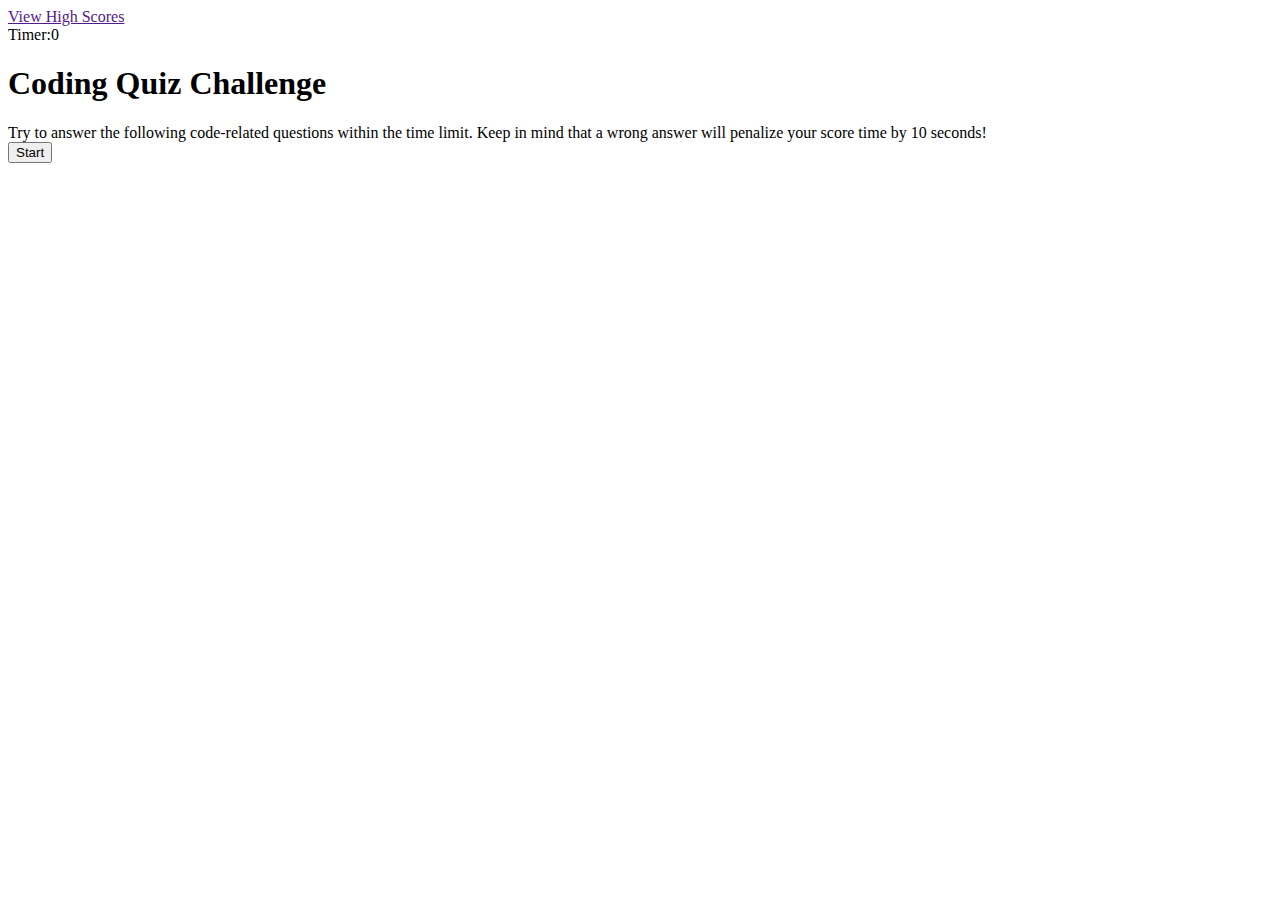
==== index.html @ 75f30622 "add sections to body" ====
<!DOCTYPE html>
<html lang="en">
  <head>
    <meta charset="UTF-8" />
    <meta http-equiv="X-UA-Compatible" content="IE=edge" />
    <meta name="viewport" content="width=device-width, initial-scale=1.0" />
    <title>Code Quiz</title>
    <link rel="stylesheet" href="assets/css/style.css" />
  </head>

  <body>
    <header>
      
      <!-- flex container -->
      <div class="header-flex-container">
        <!-- TODO add link to high scores page -->
        <div><a href="">View High Scores</a></div>
        <div>Timer:<span>0</span id="timer-span"></div>
      </div>
    </header>

    <div>
      <h1>Coding Quiz Challenge</h1>
      <div>
        Try to answer the following code-related questions within the time
        limit. Keep in mind that a wrong answer will penalize your score time by 10 seconds! 
      </div >
    </div>

    <div>
      <button id="start-quiz-button">Start</button>
    </div>
    <script src="assets/js/script.js"></script>
  </body>
</html>
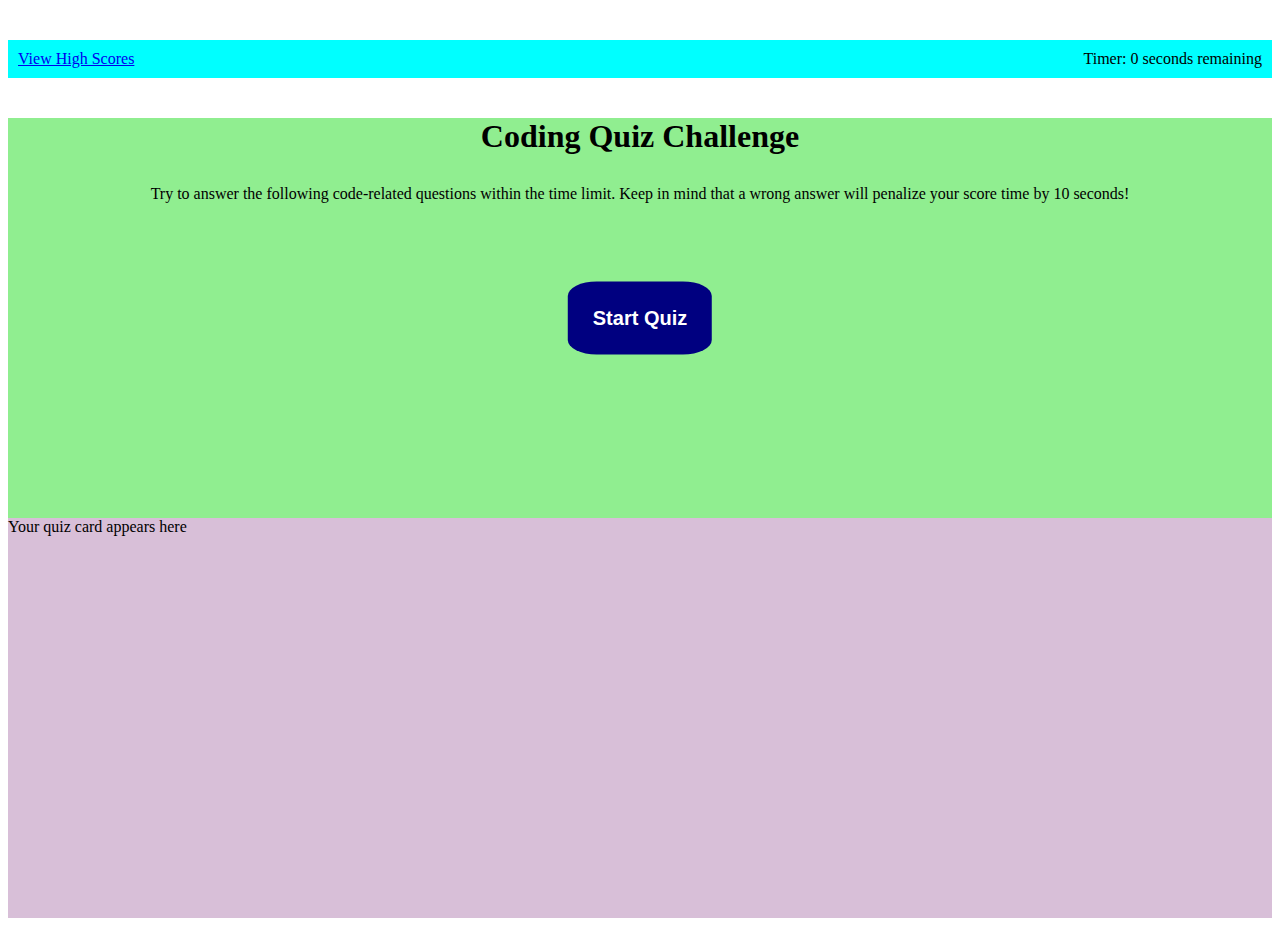
==== commit 468e7082: "add quiz container div and style" ====
--- a/index.html
+++ b/index.html
@@ -5,7 +5,7 @@
     <meta http-equiv="X-UA-Compatible" content="IE=edge" />
     <meta name="viewport" content="width=device-width, initial-scale=1.0" />
     <title>Code Quiz</title>
-    <link rel="stylesheet" href="assets/css/style.css" />
+    <link rel="stylesheet" type="text/css" href="assets/css/style.css" />
   </head>
 
   <body>
@@ -14,22 +14,27 @@
       <!-- flex container -->
       <div class="header-flex-container">
         <!-- TODO add link to high scores page -->
-        <div><a href="">View High Scores</a></div>
-        <div>Timer:<span>0</span id="timer-span"></div>
+        <div><a href="#">View High Scores</a></div>
+        <div>Timer: <span>0</span id="timer-span"> seconds remaining</div>
       </div>
     </header>
 
-    <div>
+    <div id="start-quiz-section" class="start-quiz-section">
       <h1>Coding Quiz Challenge</h1>
-      <div>
+      <div class="info">
         Try to answer the following code-related questions within the time
         limit. Keep in mind that a wrong answer will penalize your score time by 10 seconds! 
-      </div >
-    </div>
+      </div>
+      <div class="start-quiz-button-container">
+        <button class="start-quiz-button">Start Quiz</button>
+      </div>
+    </div >
 
-    <div>
-      <button id="start-quiz-button">Start</button>
-    </div>
+    <div class="quiz-container">Your quiz card appears here</div>
+
+   
+
+    
     <script src="assets/js/script.js"></script>
   </body>
 </html>
--- a/assets/css/style.css
+++ b/assets/css/style.css
@@ -0,0 +1,48 @@
+.header-flex-container {
+  background-color: aqua;
+  display: flex;
+  flex-wrap: wrap;
+  justify-content: space-between;
+  padding: 10px;
+  margin: 40px 0px;
+}
+
+.start-quiz-section {
+  background-color: lightgreen;
+  height: 400px;
+  text-align: center;
+  margin-top: 40px;
+  position: relative;
+}
+
+h1 {
+  text-align: center;
+}
+
+.info {
+  font-size: 16px;
+  margin: 30px 30px;
+  /* text-align: center; */
+}
+
+.start-quiz-button-container {
+  position: absolute;
+  top: 50%;
+  left: 50%;
+  transform: translate(-50%, -50%);
+}
+
+.start-quiz-button {
+  padding: 25px;
+  background-color: navy;
+  color: white;
+  border-radius: 20%;
+  font-size: 20px;
+  font-weight: bold;
+  border: none;
+}
+
+.quiz-container {
+  background-color: thistle;
+  height: 400px;
+}
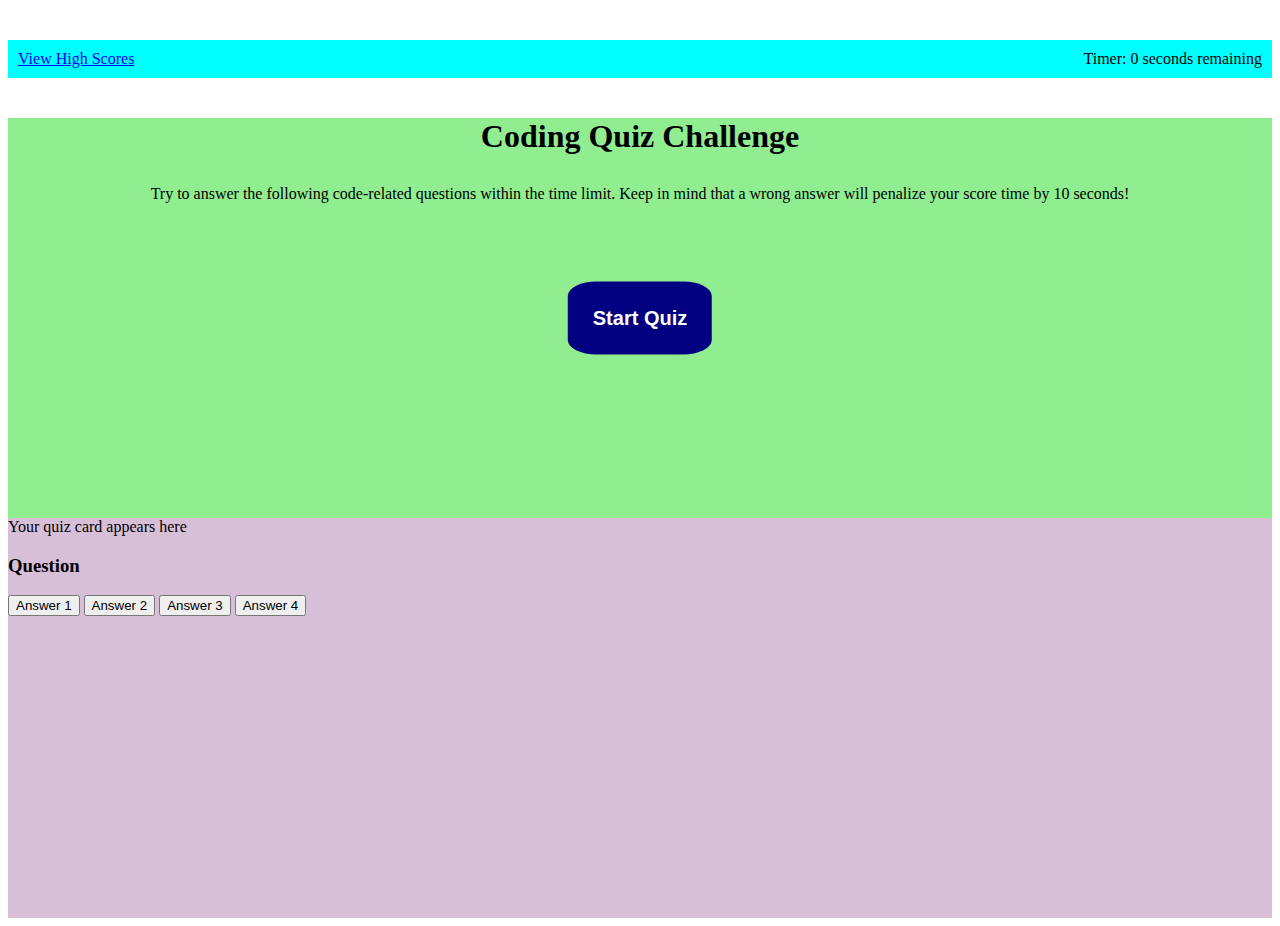
==== commit a54d0669: "add quiz card design" ====
--- a/index.html
+++ b/index.html
@@ -29,8 +29,15 @@
         <button class="start-quiz-button">Start Quiz</button>
       </div>
     </div >
-
-    <div class="quiz-container">Your quiz card appears here</div>
+    
+<!-- Quiz card div TODO questions and answers -->
+    <div class="quiz-container">Your quiz card appears here
+      <h3>Question</h3>
+      <button>Answer 1</button>
+      <button>Answer 2</button>
+      <button>Answer 3</button>
+      <button>Answer 4</button>
+    </div>
 
    
 
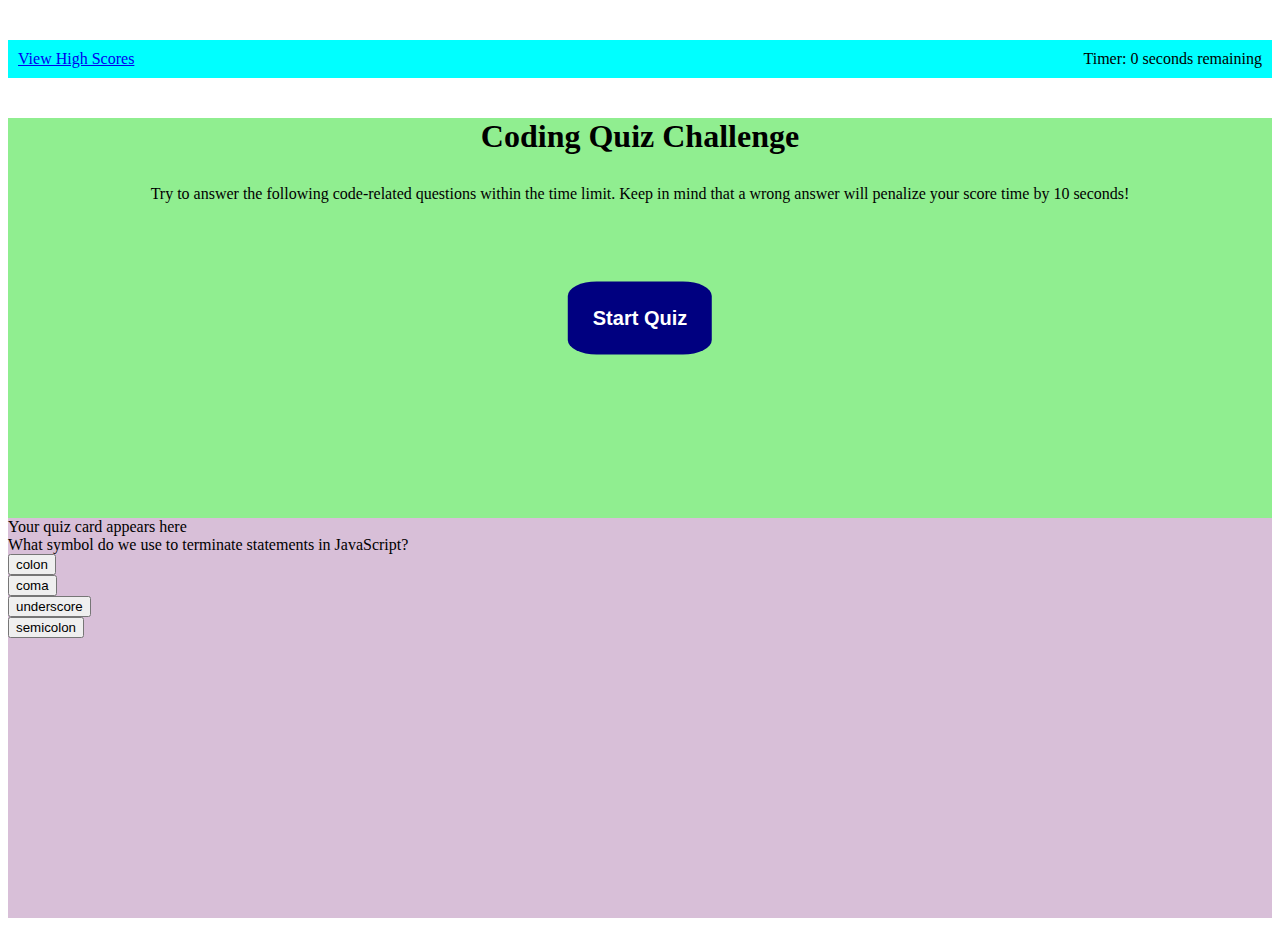
==== commit b2aa0023: "add content to quiz card" ====
--- a/index.html
+++ b/index.html
@@ -26,17 +26,27 @@
         limit. Keep in mind that a wrong answer will penalize your score time by 10 seconds! 
       </div>
       <div class="start-quiz-button-container">
-        <button class="start-quiz-button">Start Quiz</button>
+        <button id="start-quiz-button" class="start-quiz-button">Start Quiz</button>
       </div>
     </div >
-    
+
 <!-- Quiz card div TODO questions and answers -->
     <div class="quiz-container">Your quiz card appears here
-      <h3>Question</h3>
-      <button>Answer 1</button>
-      <button>Answer 2</button>
-      <button>Answer 3</button>
-      <button>Answer 4</button>
+      <div id ="question" data-answer="semicolon">
+      <h2->What symbol do we use to terminate statements in JavaScript?</h2>
+      </div>
+      <div>
+      <button data-answer ="colon">colon</button>
+      </div>
+      <div>
+      <button data-answer ="coma">coma</button>
+      </div>
+      <div>
+      <button data-answer="underscore">underscore</button>
+      </div>
+      <div>
+      <button data-answer="semicolon">semicolon</button>
+      </div>
     </div>
 
    
--- a/assets/css/style.css
+++ b/assets/css/style.css
@@ -45,4 +45,17 @@
 .quiz-container {
   background-color: thistle;
   height: 400px;
+  position: relative;
 }
+
+h3 {
+  text-align: center;
+  font-size: 20px;
+}
+
+.answers-container {
+  position: absolute;
+  top: 50%;
+  left: 50%;
+  transform: translate(-50%, -50%);
+}
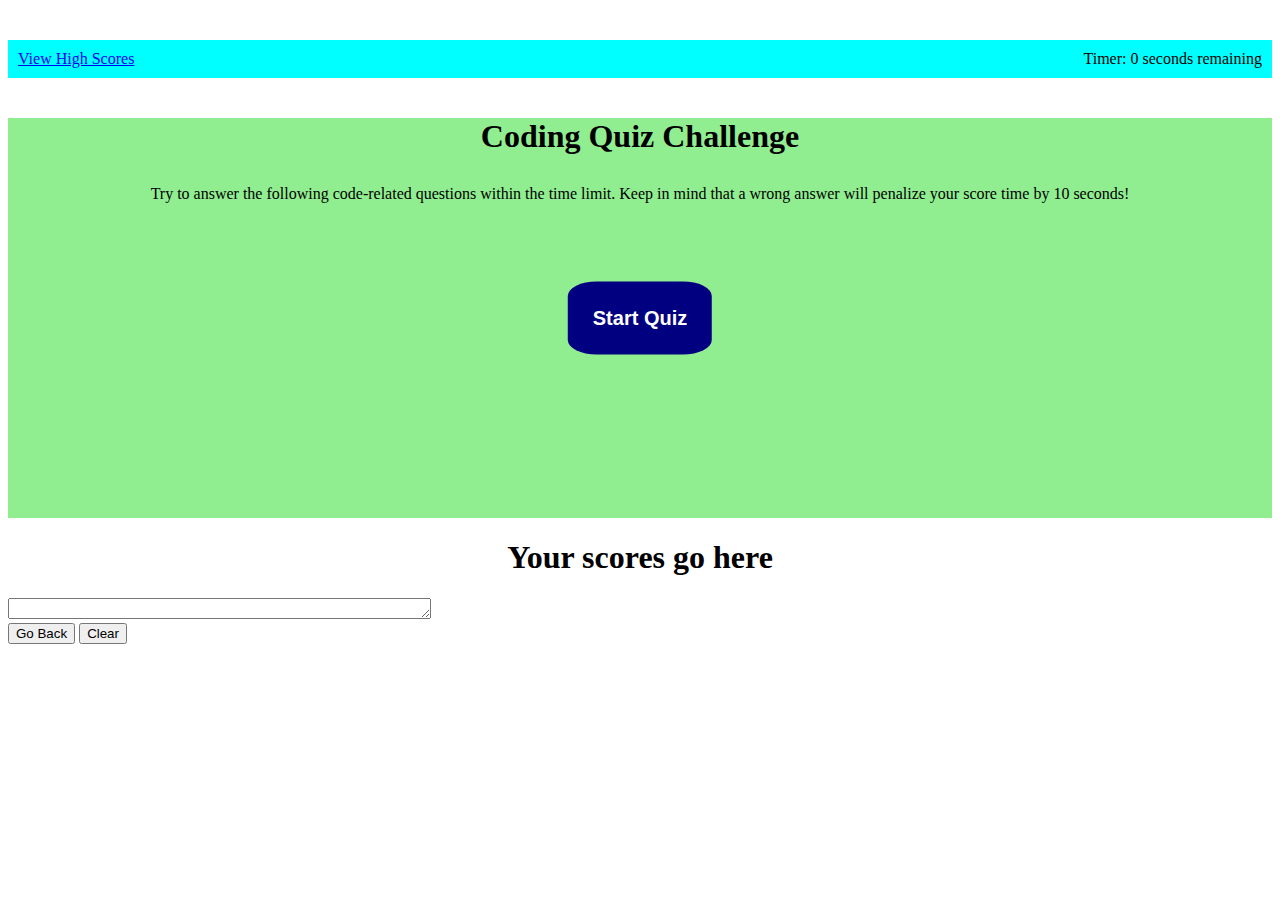
==== commit e182ac1f: "add form section and style" ====
--- a/index.html
+++ b/index.html
@@ -10,48 +10,62 @@
 
   <body>
     <header>
-      
       <!-- flex container -->
       <div class="header-flex-container">
         <!-- TODO add link to high scores page -->
         <div><a href="#">View High Scores</a></div>
-        <div>Timer: <span>0</span id="timer-span"> seconds remaining</div>
+        <div>Timer: <span id="timer-span">0</span> seconds remaining</div>
       </div>
     </header>
-
+    <!-- Start quiz section with start button -->
     <div id="start-quiz-section" class="start-quiz-section">
       <h1>Coding Quiz Challenge</h1>
       <div class="info">
         Try to answer the following code-related questions within the time
-        limit. Keep in mind that a wrong answer will penalize your score time by 10 seconds! 
+        limit. Keep in mind that a wrong answer will penalize your score time by
+        10 seconds!
       </div>
       <div class="start-quiz-button-container">
-        <button id="start-quiz-button" class="start-quiz-button">Start Quiz</button>
-      </div>
-    </div >
-
-<!-- Quiz card div TODO questions and answers -->
-    <div class="quiz-container">Your quiz card appears here
-      <div id ="question" data-answer="semicolon">
-      <h2->What symbol do we use to terminate statements in JavaScript?</h2>
-      </div>
-      <div>
-      <button data-answer ="colon">colon</button>
-      </div>
-      <div>
-      <button data-answer ="coma">coma</button>
-      </div>
-      <div>
-      <button data-answer="underscore">underscore</button>
-      </div>
-      <div>
-      <button data-answer="semicolon">semicolon</button>
+        <button id="start-quiz-button" class="start-quiz-button">
+          Start Quiz
+        </button>
       </div>
     </div>
 
-   
+    <!-- Quiz question card  -->
+    <!-- <div class="quiz-container">
+      Your quiz card appears here
+      <div id="question" data-answer="semicolon">
+        <h2>What symbol do we use to terminate statements in JavaScript?</h2>
+      </div>
+      <div>
+        <button data-answer="colon">colon</button>
+      </div>
+      <div>
+        <button data-answer="coma">coma</button>
+      </div>
+      <div>
+        <button data-answer="underscore">underscore</button>
+      </div>
+      <div>
+        <button data-answer="semicolon">semicolon</button>
+      </div>
+    </div> -->
+<div> 
 
+
+<div>
+    <form id="high-scores" >
+      <label for="high-scores-input"><h1>Your scores go here</h1></label>
+      <textarea id = "high-scores-input" class="input-box" name ="high-scores-input" rows ="1" cols="50"></textarea></form>
+      <div class="button-container">
+        <button id="go-back-button" class="button">Go Back</button>
+        <button id="clear-button" class="button">Clear</button>
+        </div>
+</div>             
+     
     
+
     <script src="assets/js/script.js"></script>
   </body>
 </html>
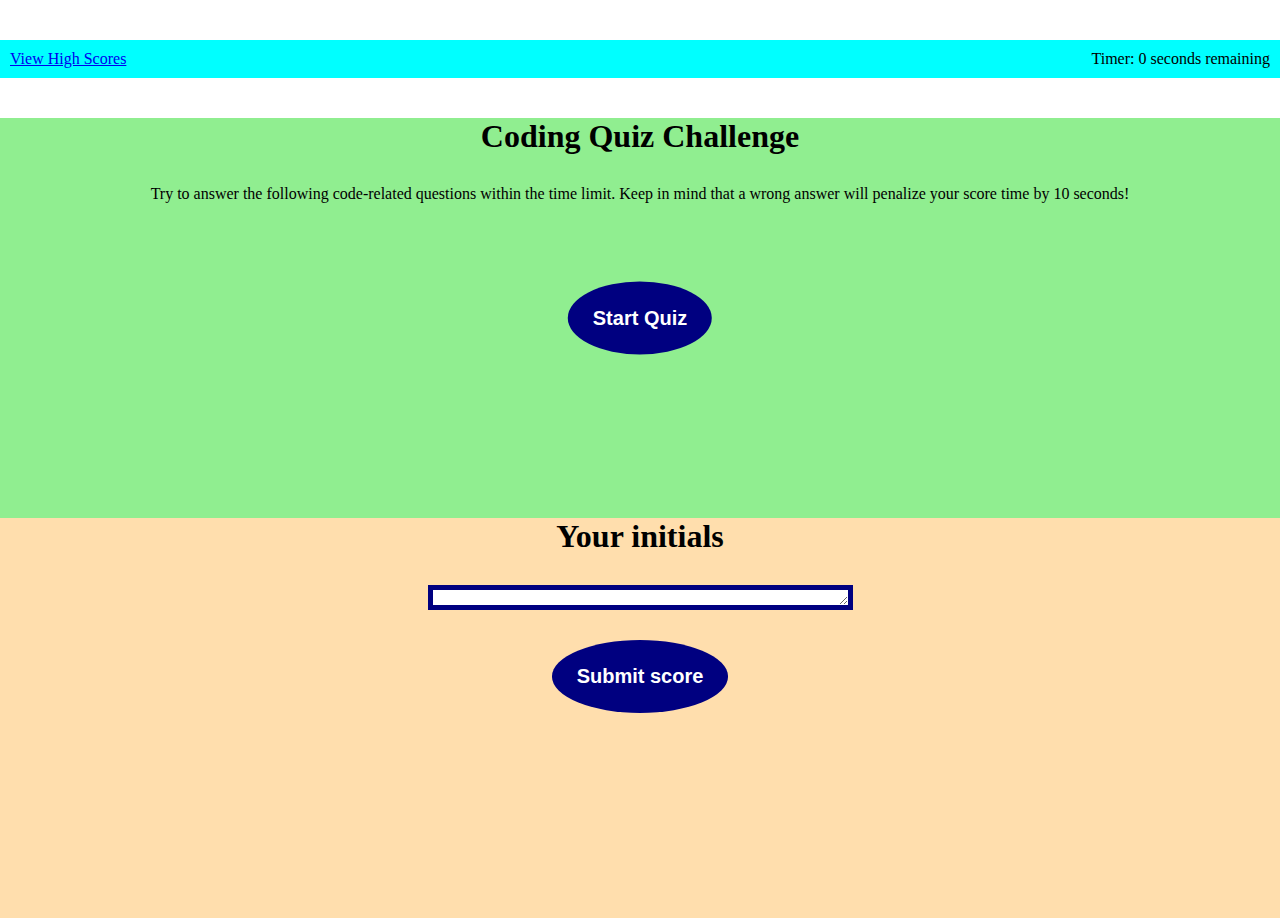
==== commit 4c3f5b06: "construct form" ====
--- a/index.html
+++ b/index.html
@@ -54,14 +54,12 @@
 <div> 
 
 
-<div>
+<div id ="form-container" class ="form-container">
     <form id="high-scores" >
-      <label for="high-scores-input"><h1>Your scores go here</h1></label>
+      <div></div>
+      <label for="high-scores-input"><h1>Your initials</h1></label>
       <textarea id = "high-scores-input" class="input-box" name ="high-scores-input" rows ="1" cols="50"></textarea></form>
-      <div class="button-container">
-        <button id="go-back-button" class="button">Go Back</button>
-        <button id="clear-button" class="button">Clear</button>
-        </div>
+      <div><button id = "submit-button" class = "submit-button">Submit score</button></div>
 </div>             
      
     
--- a/assets/css/style.css
+++ b/assets/css/style.css
@@ -1,3 +1,8 @@
+* {
+  margin: 0;
+  padding: 0;
+}
+
 .header-flex-container {
   background-color: aqua;
   display: flex;
@@ -36,7 +41,7 @@
   padding: 25px;
   background-color: navy;
   color: white;
-  border-radius: 20%;
+  border-radius: 100%;
   font-size: 20px;
   font-weight: bold;
   border: none;
@@ -59,3 +64,30 @@
   left: 50%;
   transform: translate(-50%, -50%);
 }
+
+.form-container {
+  background-color: navajowhite;
+  height: 400px;
+}
+
+.input-box {
+  border: solid navy 5px;
+  display: block;
+  margin-left: auto;
+  margin-right: auto;
+  margin-top: 30px;
+}
+
+.submit-button {
+  padding: 25px;
+  background-color: navy;
+  color: white;
+  border-radius: 100%;
+  font-size: 20px;
+  font-weight: bold;
+  border: none;
+  display: block;
+  margin-left: auto;
+  margin-right: auto;
+  margin-top: 30px;
+}
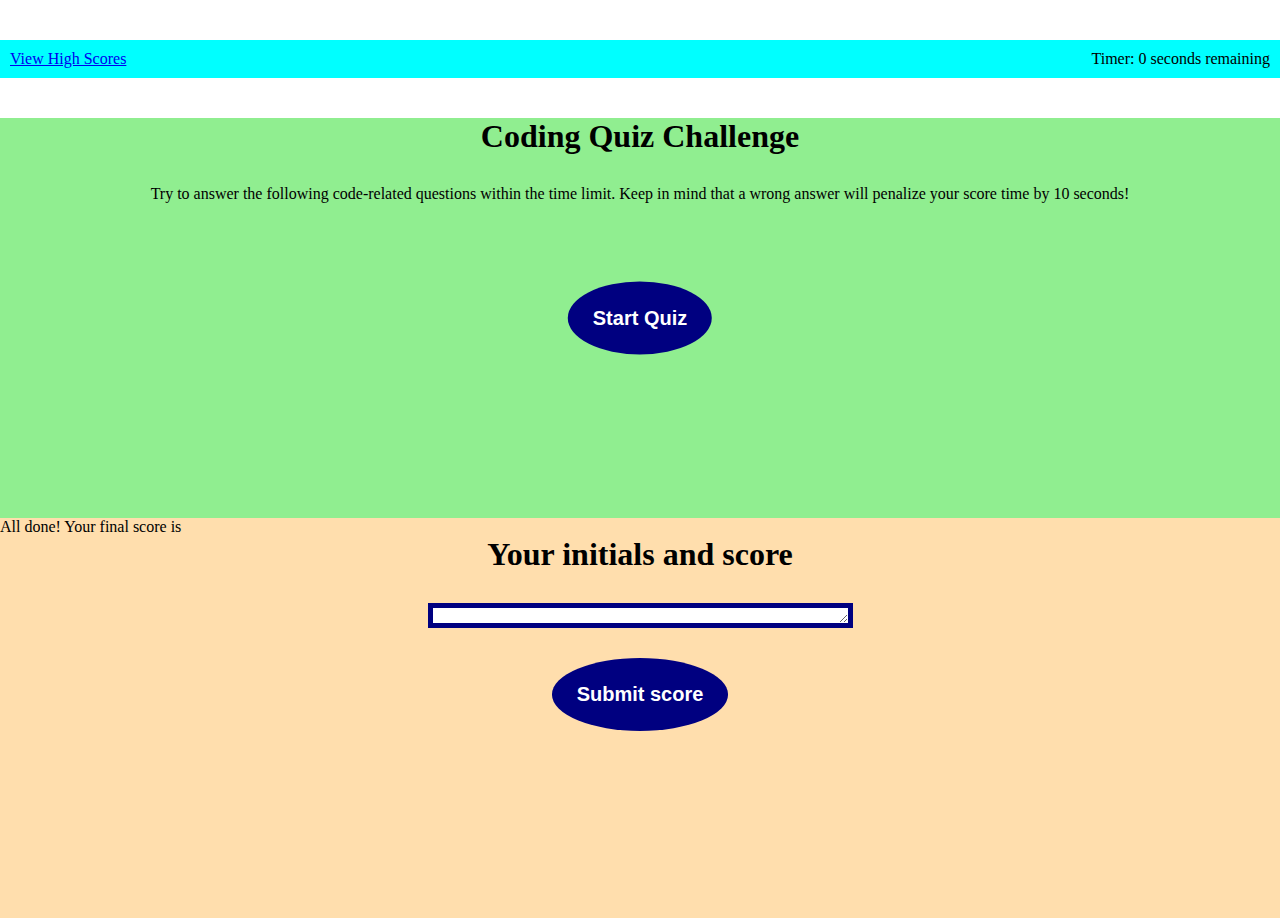
==== commit 0788f7f1: "comment out question section" ====
--- a/index.html
+++ b/index.html
@@ -9,14 +9,19 @@
   </head>
 
   <body>
+
+
+
     <header>
       <!-- flex container -->
       <div class="header-flex-container">
-        <!-- TODO add link to high scores page -->
-        <div><a href="#">View High Scores</a></div>
+        <div><a href="high-scores.html">View High Scores</a></div>
         <div>Timer: <span id="timer-span">0</span> seconds remaining</div>
       </div>
     </header>
+
+
+
     <!-- Start quiz section with start button -->
     <div id="start-quiz-section" class="start-quiz-section">
       <h1>Coding Quiz Challenge</h1>
@@ -33,8 +38,8 @@
     </div>
 
     <!-- Quiz question card  -->
-    <!-- <div class="quiz-container">
-      Your quiz card appears here
+    <!-- <div class="quiz-container" id="quiz-container">
+      
       <div id="question" data-answer="semicolon">
         <h2>What symbol do we use to terminate statements in JavaScript?</h2>
       </div>
@@ -55,12 +60,14 @@
 
 
 <div id ="form-container" class ="form-container">
-    <form id="high-scores" >
-      <div></div>
-      <label for="high-scores-input"><h1>Your initials</h1></label>
-      <textarea id = "high-scores-input" class="input-box" name ="high-scores-input" rows ="1" cols="50"></textarea></form>
-      <div><button id = "submit-button" class = "submit-button">Submit score</button></div>
-</div>             
+    
+      <div>All done! Your final score is <span id="score-span"></span></div>
+      <label for="high-scores-input"><h1>Your initials and score</h1></label>
+      <form id="score-form" >
+       <textarea id = "initials-input" class="input-box" name ="high-scores-input" rows ="1" cols="50"></textarea></form>
+       <div><button id = "submit-score-button" class = "submit-button">Submit score</button></div>
+      </form>  
+</div>              
      
     
 
